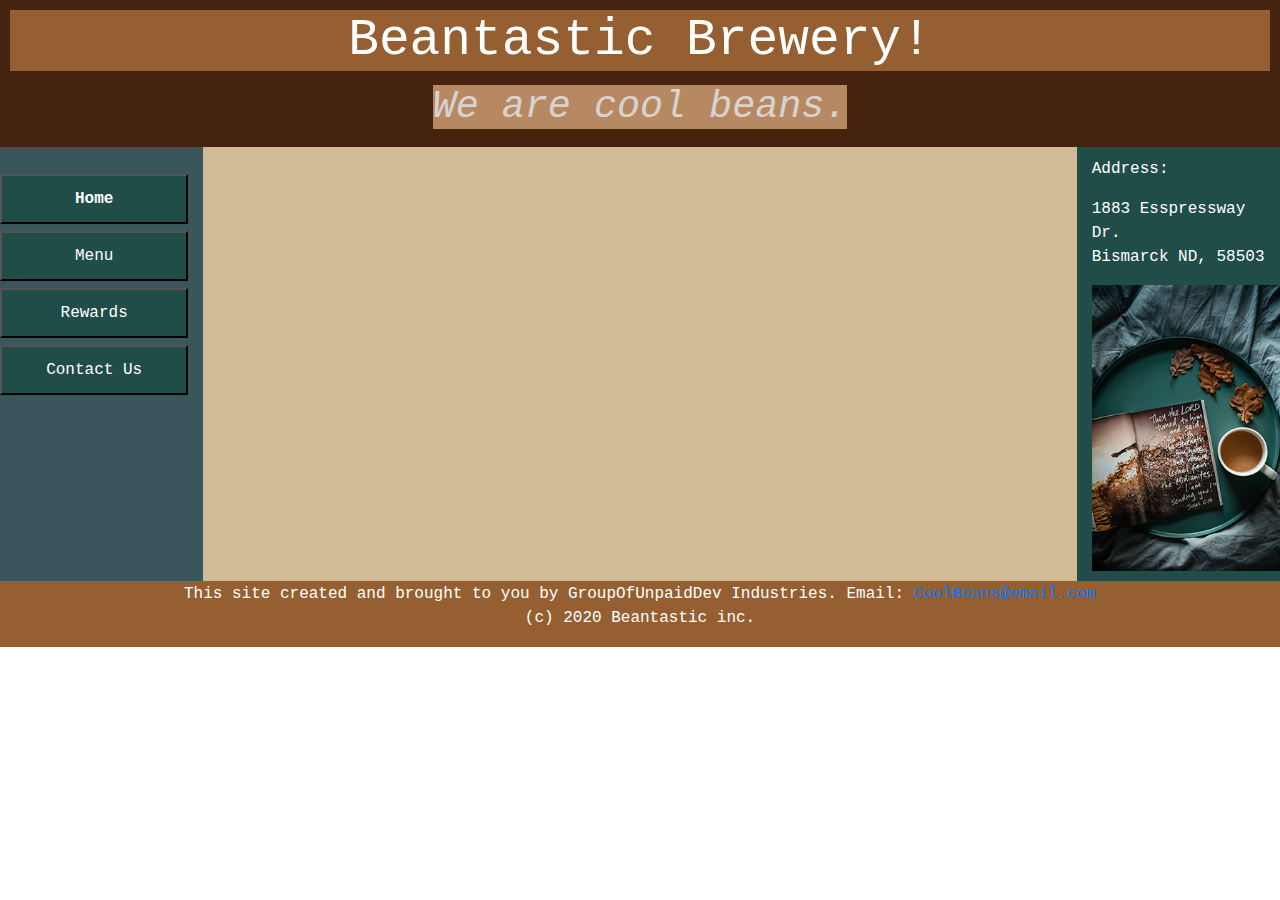
==== contactus.html @ 2b526305 "Website stuff" ====
<!DOCTYPE html>
<html lang = "en">
<!-- https://colorpalettes.net/color-palette-4260/ -->
<html>

	<head> 
		<title>page 6</title>
		<meta name="viewport" content="width=device-width, initial-scale=1">
		<link rel="stylesheet" href="https://maxcdn.bootstrapcdn.com/bootstrap/4.3.1/css/bootstrap.min.css">
		<link rel="stylesheet" type = "text/css" href="fancy1.css">
		<script src="https://ajax.googleapis.com/ajax/libs/jquery/3.4.1/jquery.min.js"></script>
		<script src="https://cdnjs.cloudflare.com/ajax/libs/popper.js/1.14.7/umd/popper.min.js"></script>
		<script src="https://maxcdn.bootstrapcdn.com/bootstrap/4.3.1/js/bootstrap.min.js"></script>
	</head>
	
	<body >
		<header>
		<h1 style="background-color:#955f31; font-size: 4vw;">  Beantastic Brewery!   </h1>
		<span style="background-color:#d3a378; opacity: 0.8;  font-style: italic;" class=" text-white">We are cool beans.</span>
		</header>
				
		<div class="row">
			<nav class="col-sm-2">
				<ul>
				<li title="Go to main page!"><a href="index.html"><button ><b>  Home   </b></button></a></li>
				<li title="Go to page 2!"><a href="menu.html"><button >  Menu   </button></a></li>
				<li title="Go to page 3!"><a href="Rewards.html"><button >  Rewards   </button></a></li>
				<li title="Go to page 4!"><a href="ContactUs.html"><button >  Contact Us   </button></a></li>
				</ul>
			</nav>
		
			<article  class="col">
				
			</article>
		
			<aside  class="col-sm-2" style="color:white; text-align:left;"> 
				<p>Address: </p>
				<p>1883 Esspressway Dr.<br /> Bismarck ND, 58503 </p>
			
				<img src="images/coffeephoto.png" alt = "Coffee photo" usemap = "#workmap" width = 100% height = auto />
				<!--<h3>Meet the creator of the website</h3>
				<img src="images/griffin.joshua.jpg" alt = "Photo of handsome dude" usemap = "#workmap" width = 100% height = auto>
				<p>Joshua Griffin is a cool fellow. <br />Pretty good at programming stuff. 
					<br />About 5' 9"<br />Pretty decent dude.</p>
					<a href="questionAuthor.html">Click here for more information</a>-->
			</aside>

		</div class="row">
	
		<footer>
			<p>This site created and brought to you by GroupOfUnpaidDev Industries. Email: <a href="mailto:webmaster@example.com">CoolBeans@email.com</a> <br />
				(c) 2020 Beantastic inc.</p>
		</footer>
	</body>
	
</html>
---- fancy1.css ----
* {
  box-sizing: border-box;
}

html, body {
  margin: 0;
  height: 100%;
  min-height: 100%;
  font-family: Courier New, Helvetica, sans-serif;
}
header{
	background-color:#45230f;
	color:white;
	text-align: center;
	font-size: 3vw;
	padding: 10px;
	
}

nav {
	float: left;
	width:15%;
	background-color: #3b555d;
	padding: 20px;
	
	
}
nav ul {
	list-style-type: none;
	padding: 0;
	
}
nav ul button{
	background-color: #204d48;
	color: white;
	height: 50px;
	width: 100%;
	padding: 10px;
	text-align: center;
	margin-top:7px;
}
button:hover, button:active {
		  background-color: gray;
		}
article{
	float: left;
	padding:20px;
	width:65%;
	
	background-color:#d0bb94;
	font:15px "Lucida Sans Unicode",san-serif;
}
aside{
	float: left;
	width: 20%;
	text-align: center;
	padding: 10px;
	background-color:#204d48;
}
section:after{
	content: "";
	display:table;
	clear:both;
}
footer {
	
	width:100%;
	background-color:#955f31;
	color:white;
	text-align: center;
	/*font-size: 35px;*/
	padding: 1px;
	
	
}
form {
	
	border-radius: 25px;
	
	background-position: left top;
	background-repeat: repeat;
	padding: 20px; 
	width: 100%;
	height: auto;  
	line-height: 31px;
	padding-left:13.5%;
}
canvas{
		float: left;

}

@media (max-width: 600px) {
  nav, article, aside{
    width: 100%;
    height: auto;
  }
}
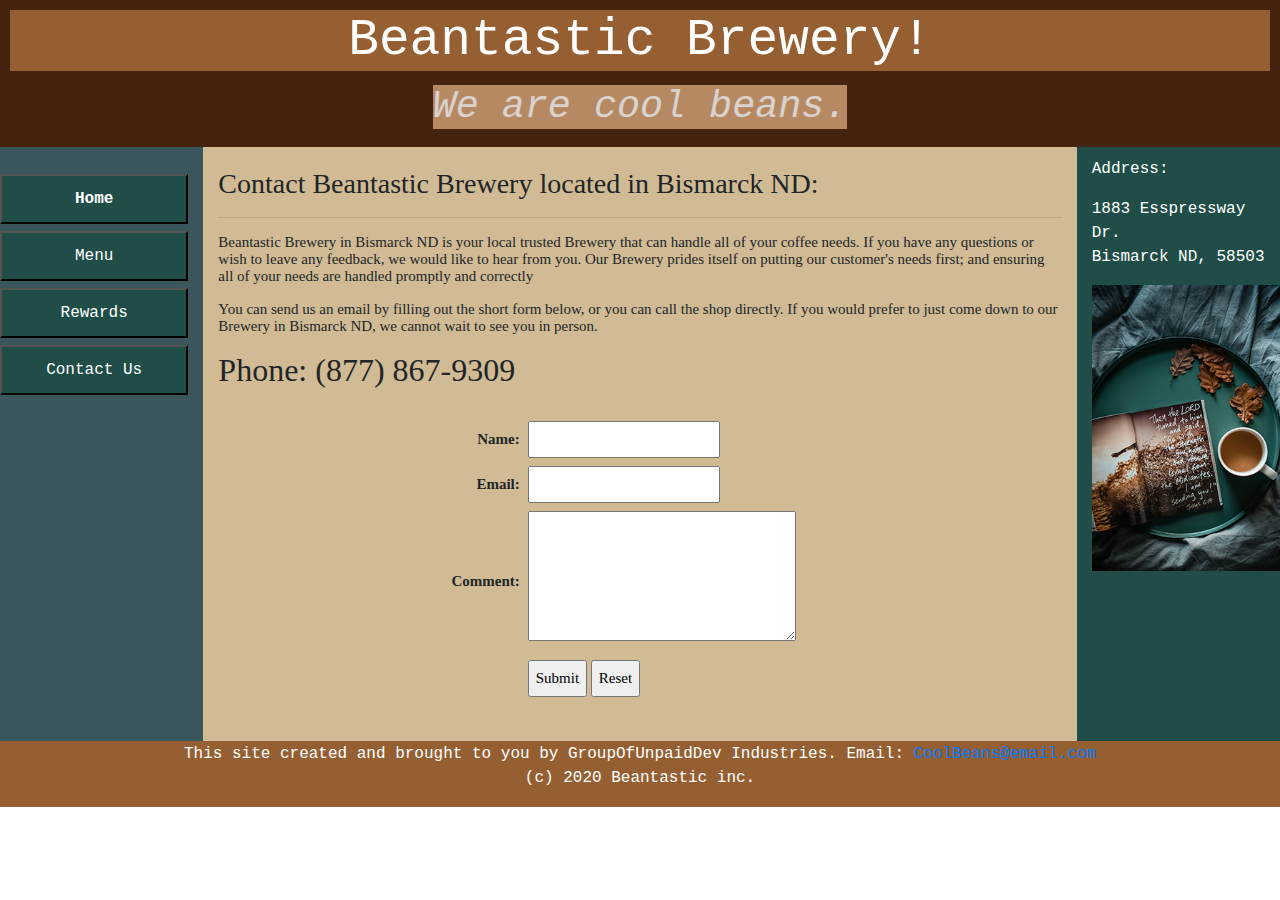
==== commit 66f49eaf: "New Contact Us Page" ====
--- a/contactus.html
+++ b/contactus.html
@@ -30,7 +30,50 @@
 			</nav>
 		
 			<article  class="col">
-				
+				<h3>Contact Beantastic Brewery located in Bismarck ND:</h3>
+				<hr/>
+				<p> Beantastic Brewery in Bismarck ND is your local trusted Brewery that can handle all of your coffee needs. If you have any questions or wish to leave any feedback, we would like to hear from you. Our Brewery prides itself on putting our customer's needs first; and ensuring all of your needs are handled promptly and correctly  <br />
+				</p>
+				<p>
+					You can send us an email by filling out the short form below, or you can call the shop directly. If you would prefer to just come down to our Brewery in Bismarck ND, we cannot wait to see you in person.
+				</p>
+				<h2>
+				Phone: (877) 867-9309
+				</h2>
+				<FORM action="jabitz1@umary.edu" method="post" enctype="text/plain">
+ <TABLE BORDER="0" CELLSPACING="0" CELLPADDING="4" WIDTH="90%">
+ <TR>
+ <TD width="30%"><DIV align="right">
+ <B>Name:</B>
+ </DIV>
+ </TD>
+ <TD width="70%">
+ <INPUT type="text" name="name" size="20">
+ </TD>
+ </TR>
+ <TR>
+ <TD><DIV align="right"><B>Email:</B></DIV>
+ </TD>
+ <TD>
+ <INPUT type="text" name="email" size="20">
+ </TD>
+ </TR>
+ <TR>
+ <TD><DIV align="right">
+ <B>Comment:</B>
+ </DIV>
+ </TD>
+ <TD><TEXTAREA name="comment" cols="30" wrap="virtual" rows="4">
+ </TEXTAREA>
+ </TD></TR>
+ <TR>
+ <TD>&nbsp;</TD>
+ <TD>
+ <INPUT type="submit" name="submit" value="Submit">
+ <INPUT type="reset" name="reset" value="Reset">
+ </TD></TR>
+ </TABLE>
+ </FORM>
 			</article>
 		
 			<aside  class="col-sm-2" style="color:white; text-align:left;"> 
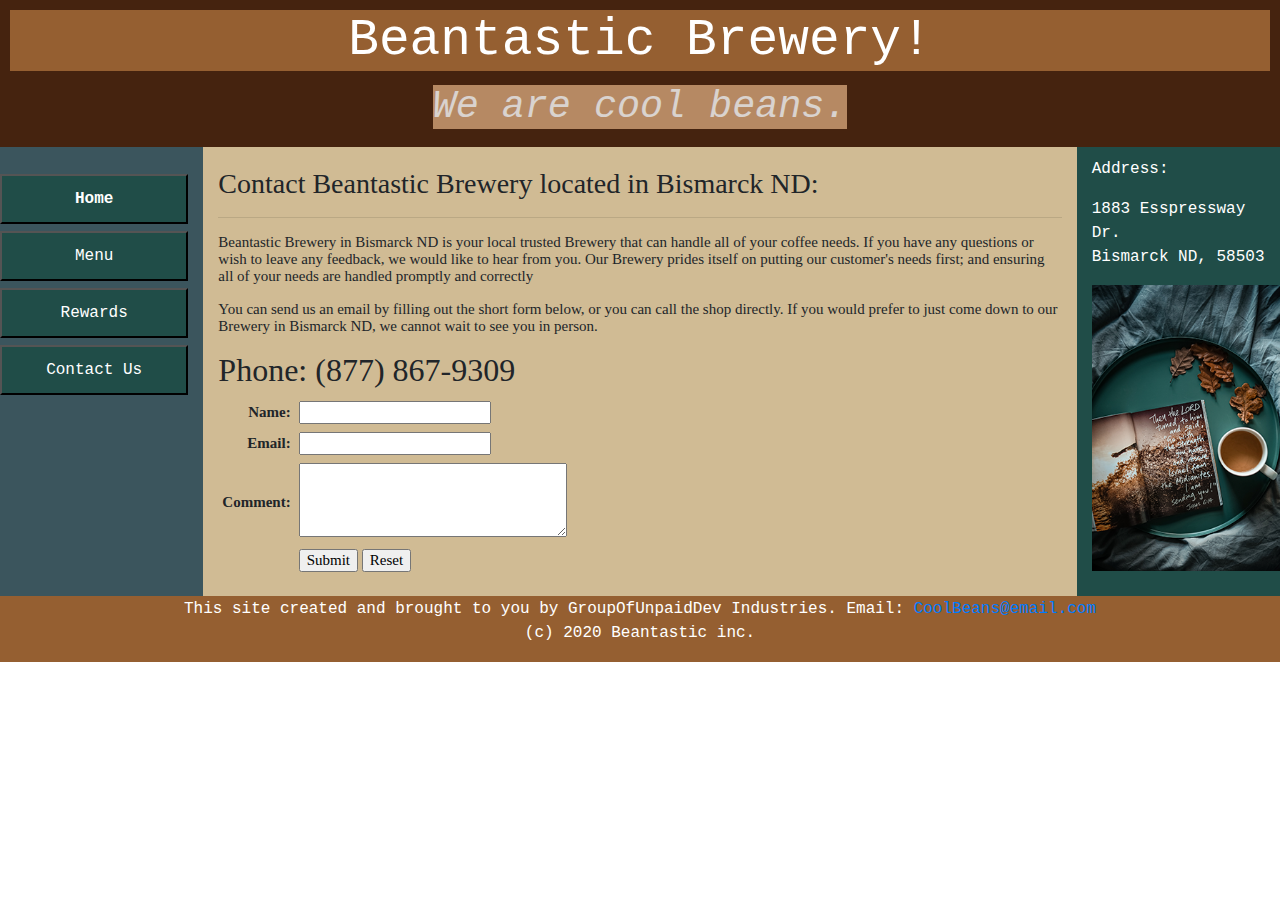
==== commit abd07a8d: "format form thing" ====
--- a/contactus.html
+++ b/contactus.html
@@ -40,7 +40,7 @@
 				<h2>
 				Phone: (877) 867-9309
 				</h2>
-				<FORM action="jabitz1@umary.edu" method="post" enctype="text/plain">
+				<FORM action="jabitz1@umary.edu" method="post" style="float:left; " enctype="text/plain">
  <TABLE BORDER="0" CELLSPACING="0" CELLPADDING="4" WIDTH="90%">
  <TR>
  <TD width="30%"><DIV align="right">
--- a/fancy1.css
+++ b/fancy1.css
@@ -74,18 +74,6 @@
 	
 	
 }
-form {
-	
-	border-radius: 25px;
-	
-	background-position: left top;
-	background-repeat: repeat;
-	padding: 20px; 
-	width: 100%;
-	height: auto;  
-	line-height: 31px;
-	padding-left:13.5%;
-}
 canvas{
 		float: left;
 
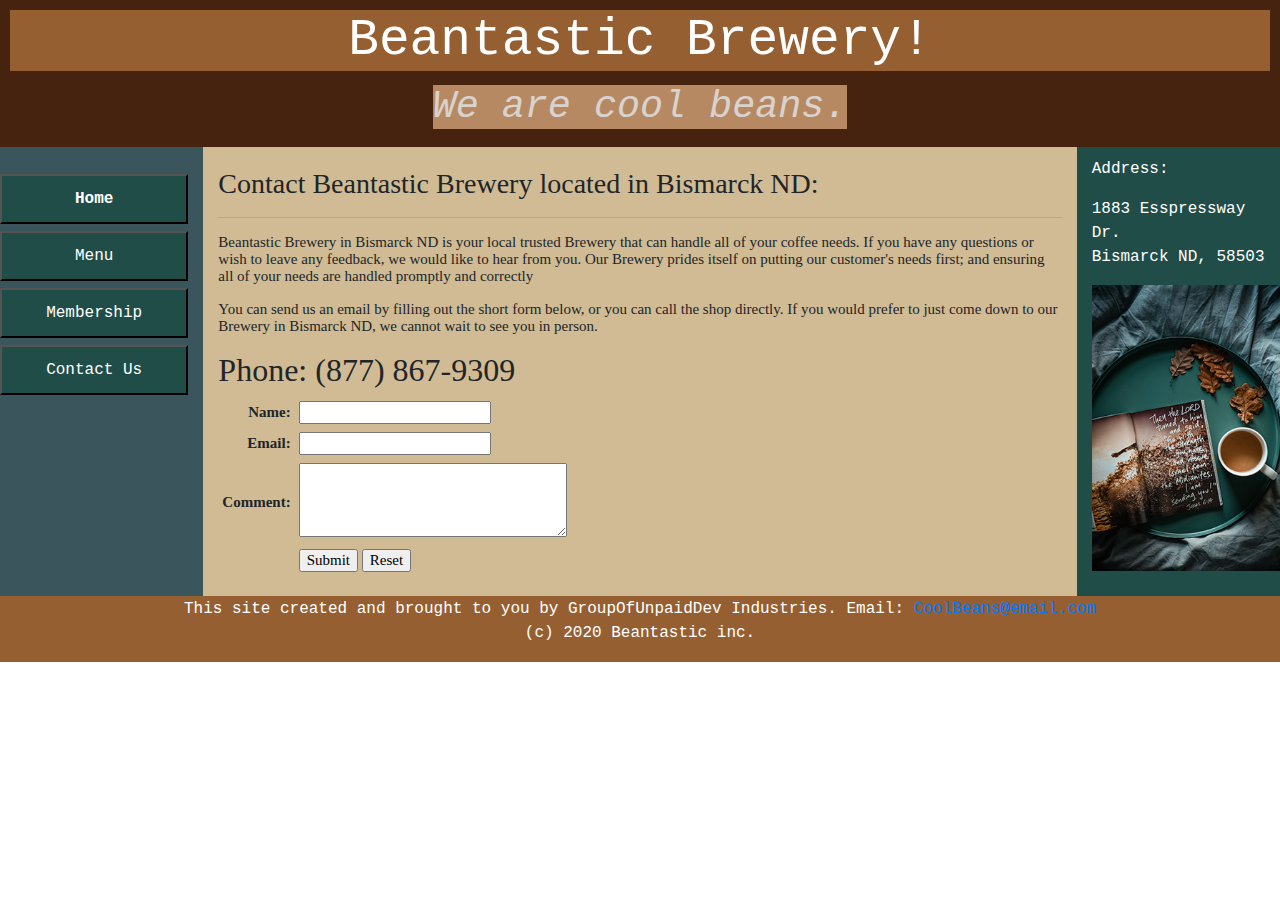
==== commit 99b624ec: "hi" ====
--- a/contactus.html
+++ b/contactus.html
@@ -24,7 +24,7 @@
 				<ul>
 				<li title="Go to main page!"><a href="index.html"><button ><b>  Home   </b></button></a></li>
 				<li title="Go to page 2!"><a href="menu.html"><button >  Menu   </button></a></li>
-				<li title="Go to page 3!"><a href="Rewards.html"><button >  Rewards   </button></a></li>
+				<li title="Go to page 3!"><a href="membership.html"><button >  Membership   </button></a></li>
 				<li title="Go to page 4!"><a href="ContactUs.html"><button >  Contact Us   </button></a></li>
 				</ul>
 			</nav>
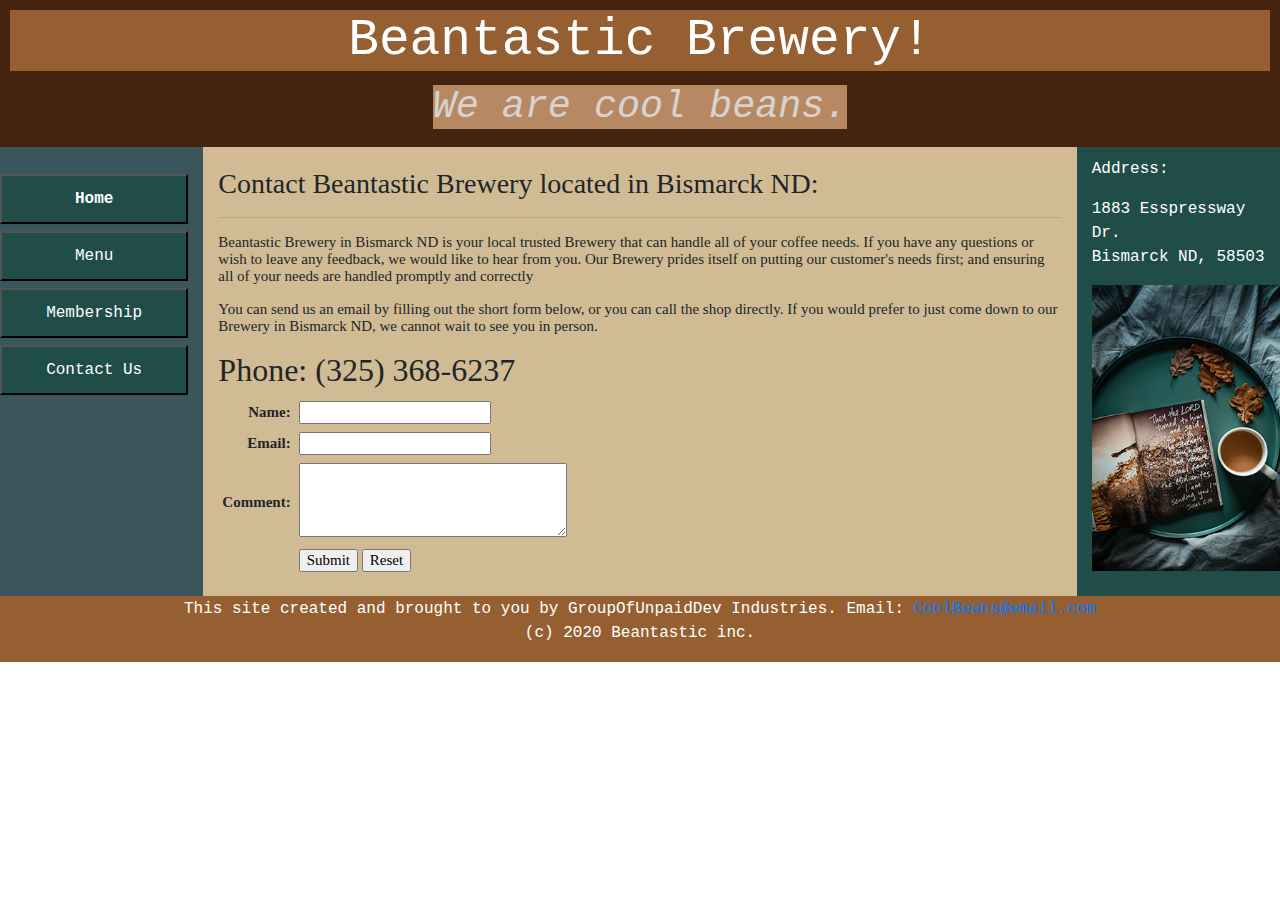
==== commit ae798451: "changing number to (FAK) ENUMBER and making submit not crash the page" ====
--- a/contactus.html
+++ b/contactus.html
@@ -4,7 +4,7 @@
 <html>
 
 	<head> 
-		<title>page 6</title>
+		<title>Contact us</title>
 		<meta name="viewport" content="width=device-width, initial-scale=1">
 		<link rel="stylesheet" href="https://maxcdn.bootstrapcdn.com/bootstrap/4.3.1/css/bootstrap.min.css">
 		<link rel="stylesheet" type = "text/css" href="fancy1.css">
@@ -38,9 +38,9 @@
 					You can send us an email by filling out the short form below, or you can call the shop directly. If you would prefer to just come down to our Brewery in Bismarck ND, we cannot wait to see you in person.
 				</p>
 				<h2>
-				Phone: (877) 867-9309
+				Phone: (325) 368-6237
 				</h2>
-				<FORM action="jabitz1@umary.edu" method="post" style="float:left; " enctype="text/plain">
+				<FORM style="float:left; " enctype="text/plain">
  <TABLE BORDER="0" CELLSPACING="0" CELLPADDING="4" WIDTH="90%">
  <TR>
  <TD width="30%"><DIV align="right">
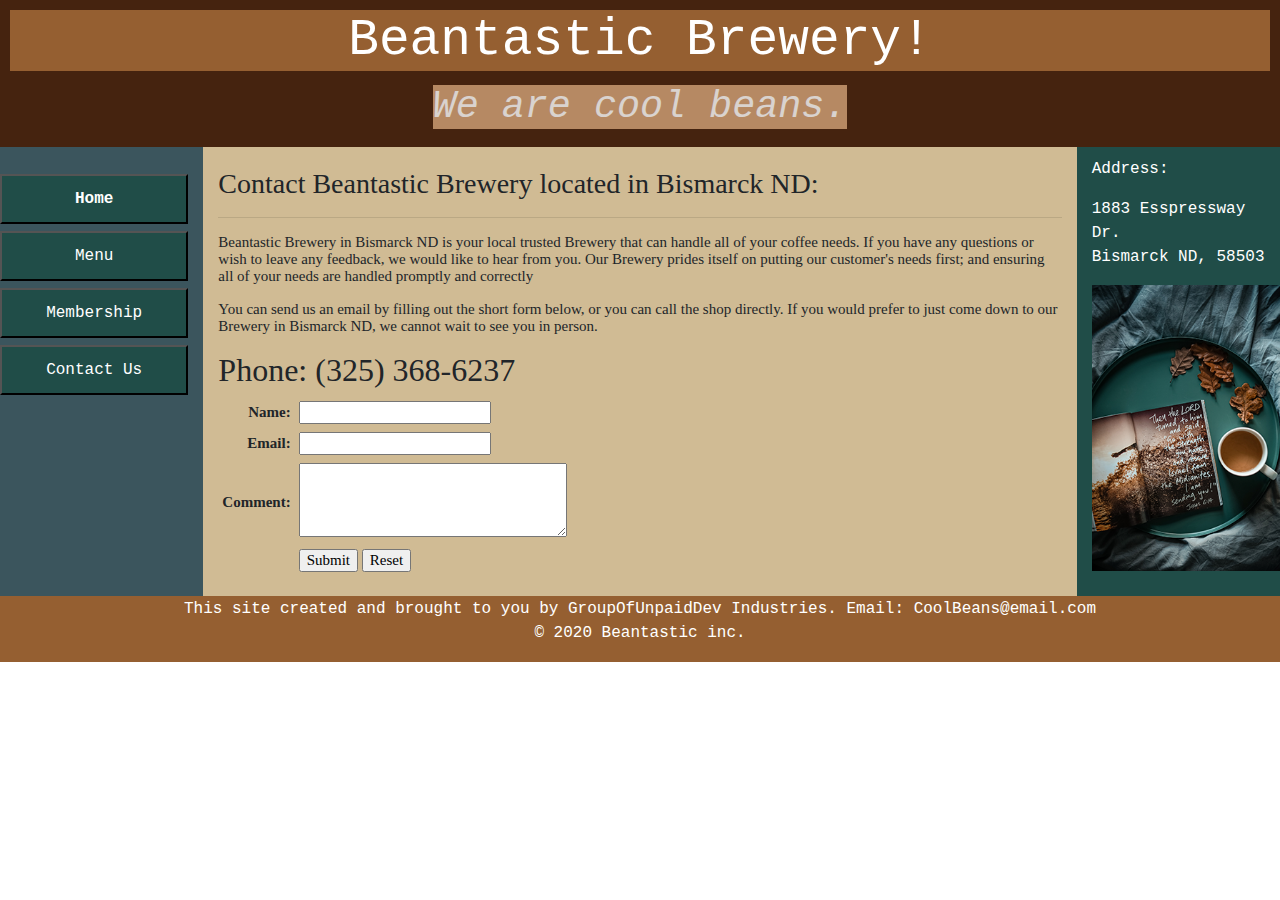
==== commit 77de8cef: "fix copyright symbol and make email readable" ====
--- a/contactus.html
+++ b/contactus.html
@@ -91,8 +91,8 @@
 		</div class="row">
 	
 		<footer>
-			<p>This site created and brought to you by GroupOfUnpaidDev Industries. Email: <a href="mailto:webmaster@example.com">CoolBeans@email.com</a> <br />
-				(c) 2020 Beantastic inc.</p>
+			<p>This site created and brought to you by GroupOfUnpaidDev Industries. Email: <a style="color: white" href="mailto:webmaster@example.com">CoolBeans@email.com</a> <br />
+				&copy; 2020 Beantastic inc.</p>
 		</footer>
 	</body>
 	
